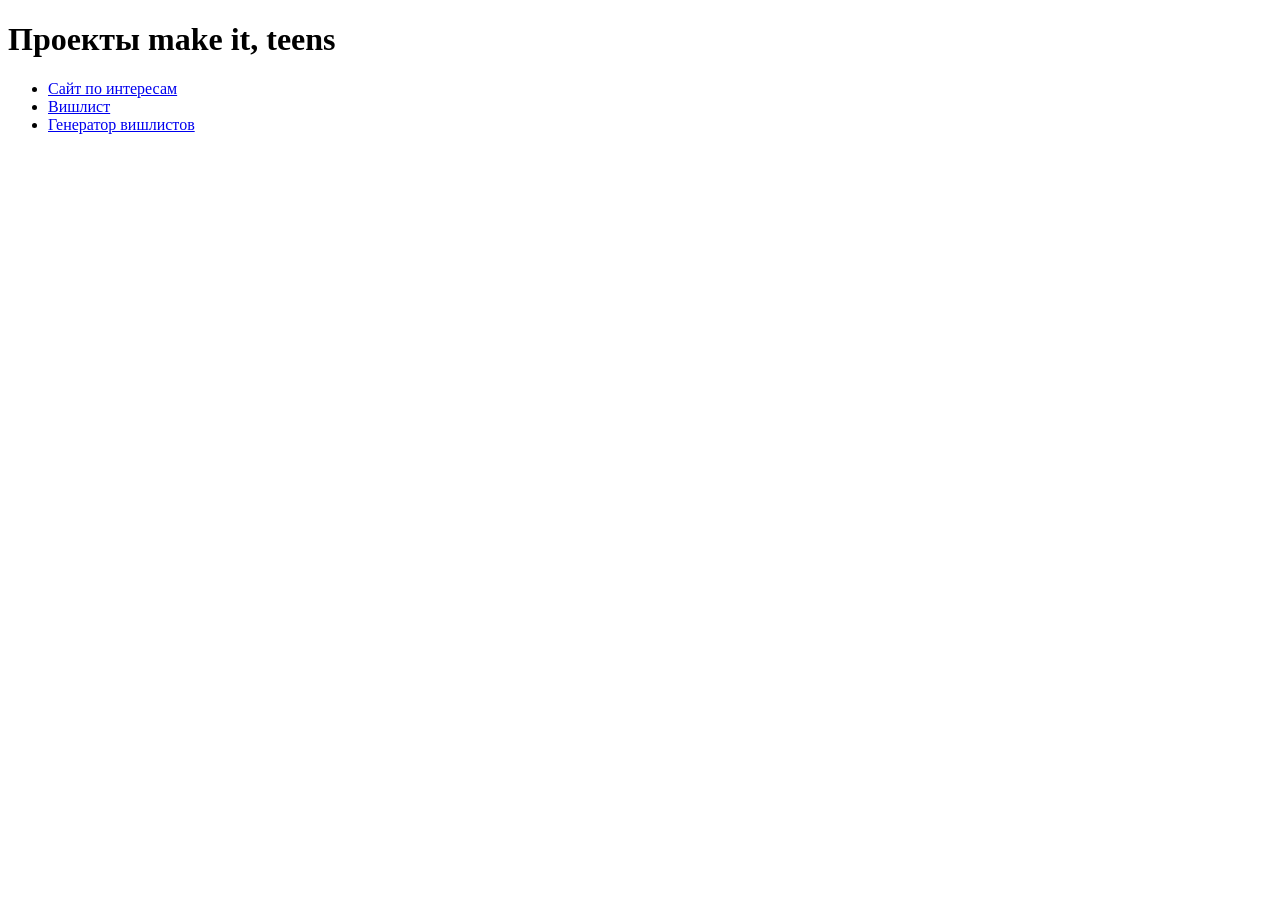
==== index.html @ dca03f9e "Publish course projects" ====
<!doctype html><html lang="ru"><meta charset="utf-8"><meta name="viewport" content="width=device-width, initial-scale=1"><title>Проекты make it, teens</title><h1>Проекты make it, teens</h1><ul><li><a href="hobby/">Сайт по интересам</a></li><li><a href="wishlist/">Вишлист</a></li><li><a href="wishlist-generator/">Генератор вишлистов</a></li></ul></html>
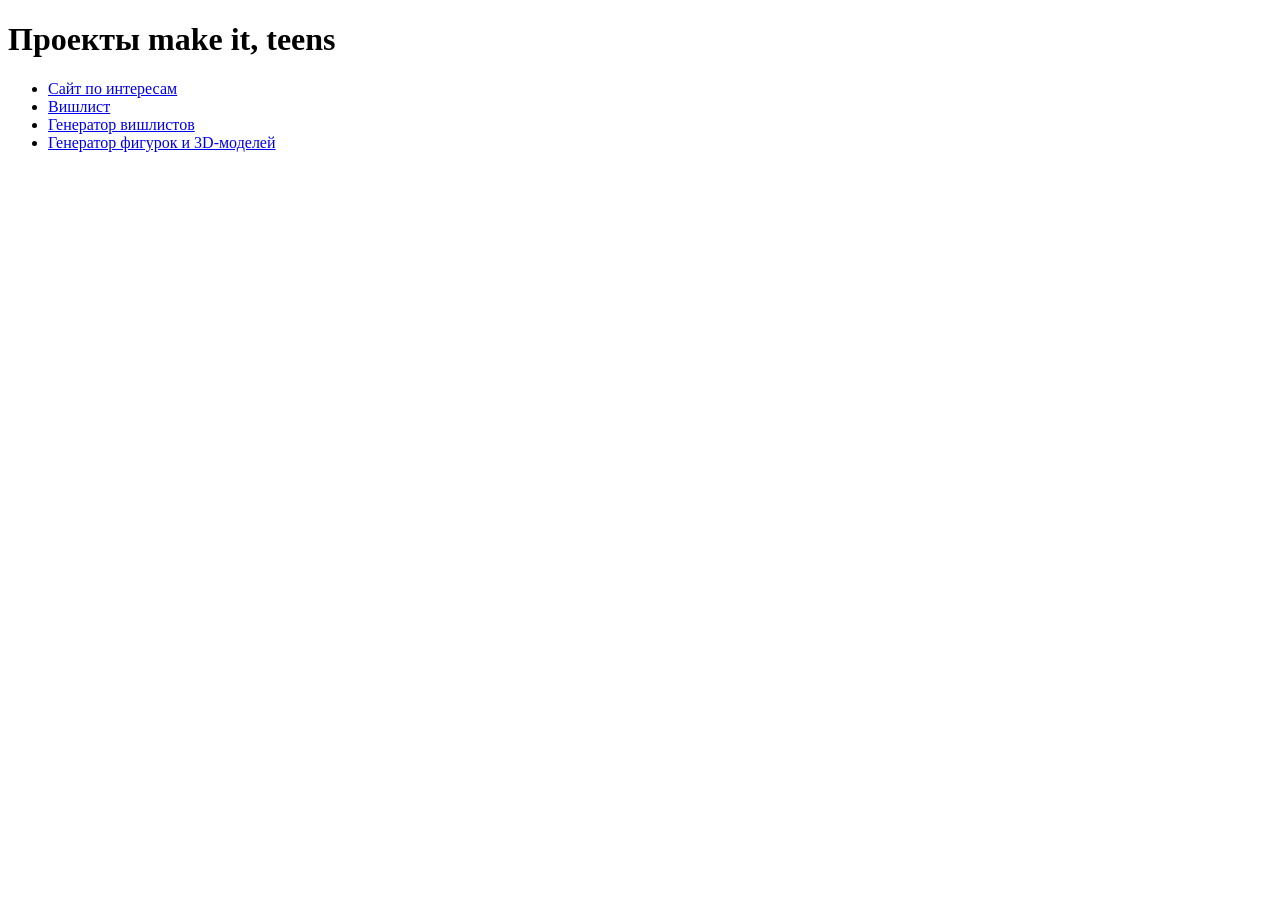
==== commit f5df968f: "Publish figure and STL generator" ====
--- a/index.html
+++ b/index.html
@@ -1 +1,2 @@
-<!doctype html><html lang="ru"><meta charset="utf-8"><meta name="viewport" content="width=device-width, initial-scale=1"><title>Проекты make it, teens</title><h1>Проекты make it, teens</h1><ul><li><a href="hobby/">Сайт по интересам</a></li><li><a href="wishlist/">Вишлист</a></li><li><a href="wishlist-generator/">Генератор вишлистов</a></li></ul></html>
+<!doctype html><html lang="ru"><meta charset="utf-8"><meta name="viewport" content="width=device-width, initial-scale=1"><title>Проекты make it, teens</title><h1>Проекты make it, teens</h1><ul><li><a href="hobby/">Сайт по интересам</a></li><li><a href="wishlist/">Вишлист</a></li><li><a href="wishlist-generator/">Генератор вишлистов</a></li><li><a href="figures/generator.html">Генератор фигурок и 3D-моделей</a></li></ul></html>
+
